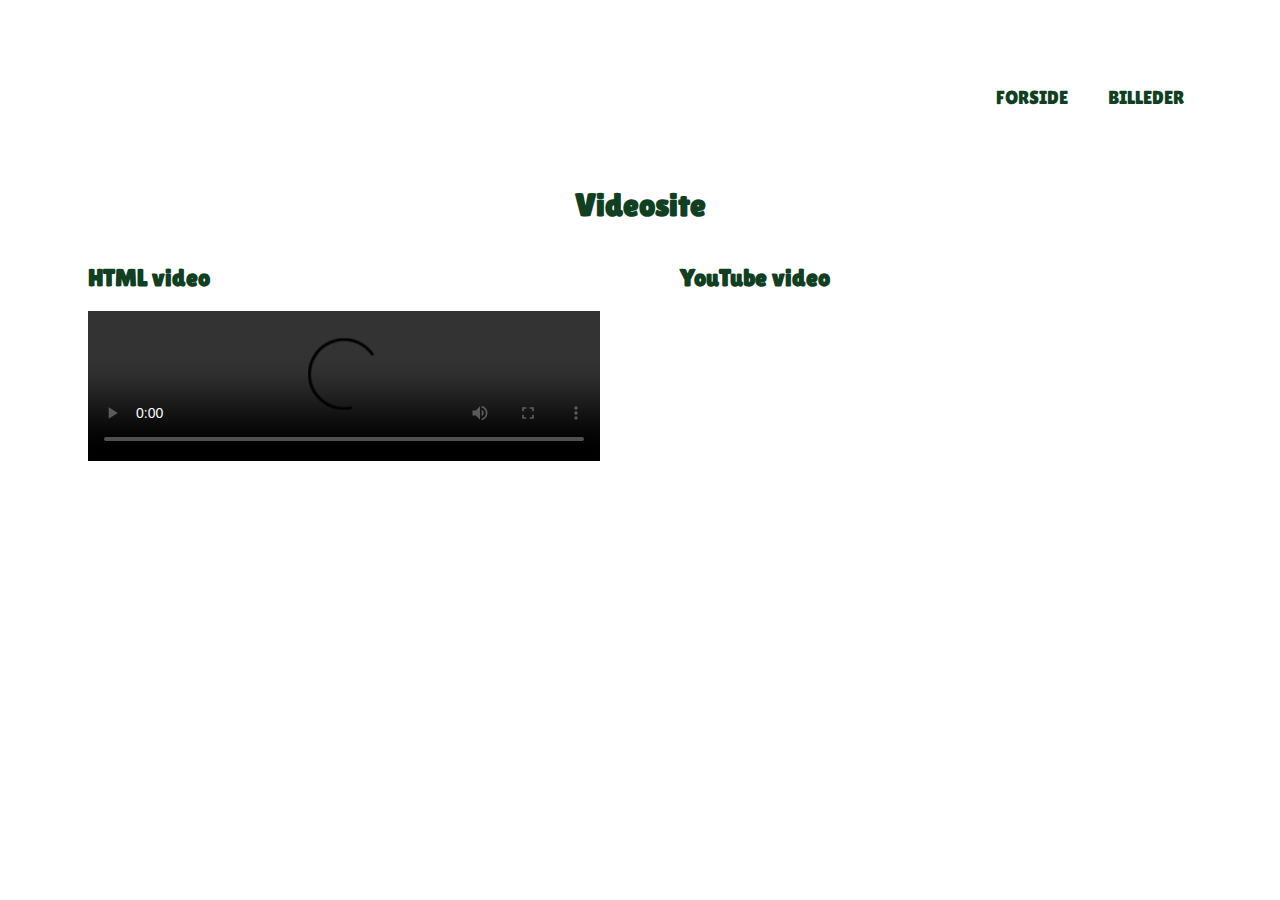
==== index.html @ f4580a78 "første udkast" ====
<!DOCTYPE html>
<html lang="en">

<head>
    <meta charset="UTF-8">
    <meta name="viewport" content="width=device-width, initial-scale=1.0">
    <title>Videosite</title>
    <link rel="stylesheet" href="styles.css">
    <link href="https://fonts.googleapis.com/css2?family=Lilita+One&display=swap" rel="stylesheet">
</head>

<body>
    <header>
        <nav>

            <ul>
                <li><a href="index.html">Forside</a></li>
                <li><a href="billeder.html">Billeder</a></li>
            </ul>
        </nav>
    </header>

    <main>
        <h1>Videosite</h1>
        <div class="videoer">
            <div>
                <h2>HTML video</h2>
                <video controls src="https://anikaborup.dk/kea/05_indhold/videosite/videosite.mp4"
                    class="htmlvideo"></video>
            </div>

            <div>
                <h2>YouTube video</h2>
                <div class="youtube">
                    <iframe width="560" height="315" src="https://www.youtube.com/embed/TEyDaWFEWNg?si=AO7dOUficH0cbep-"
                        title="YouTube video player" frameborder="0"
                        allow="accelerometer; autoplay; clipboard-write; encrypted-media; gyroscope; picture-in-picture; web-share"
                        allowfullscreen class="youtubevideo"></iframe>

                </div>
            </div>
        </div>


    </main>

</body>

</html>
---- styles.css ----
header {
  margin-top: 20px;
  margin-bottom: 40px;
  display: flex;
  align-items: center;
  justify-content: flex-end;
  padding-left: 7%;
  padding-right: 7%;
}

header img {
  max-width: 100%;
  width: 50%;
  position: absolute;
  bottom: 80%;
  left: 5%;
  background-size: cover;
}

nav {
  list-style: none;
  font-weight: 400;
  text-transform: uppercase;

  line-height: 300%;
  font-size: 120%;
}

ul {
  display: flex;
  justify-content: space-between;
  justify-content: flex-end;
  gap: 40px;
  padding-top: 13%;
  font-family: "Lilita One", sans-serif;
}

a {
  text-decoration: none;
  color: #104021;
}

li {
  list-style: none;
}

a:hover {
  font-weight: 600;
  color: #38230d;
}

h1 {
  text-align: center;
  font-family: "Lilita One", sans-serif;
  color: #104021;
}

.videoer {
  display: grid;
  grid-template-columns: 1fr 1fr;
  margin-left: 5rem;
  margin-right: 5rem;
  gap: 5rem;
  font-family: "Lilita One", sans-serif;
  color: #104021;
}

.htmlvideo {
  width: 100%;
}

.youtubevideo {
  position: absolute;
  inset: 0;
  height: 100%;
  width: 100%;
}

.youtube {
  position: relative;
  width: 100%;
  height: 0;

  padding-top: calc(100% / (16 / 9));
}

.bill {
  width: 100%;
}

.billeder {
  display: grid;
  grid-template-columns: 1fr 1fr;
  gap: 2rem;
  margin-left: 5rem;
  margin-right: 5rem;
  font-family: "Lilita One", sans-serif;
  color: #104021;
}
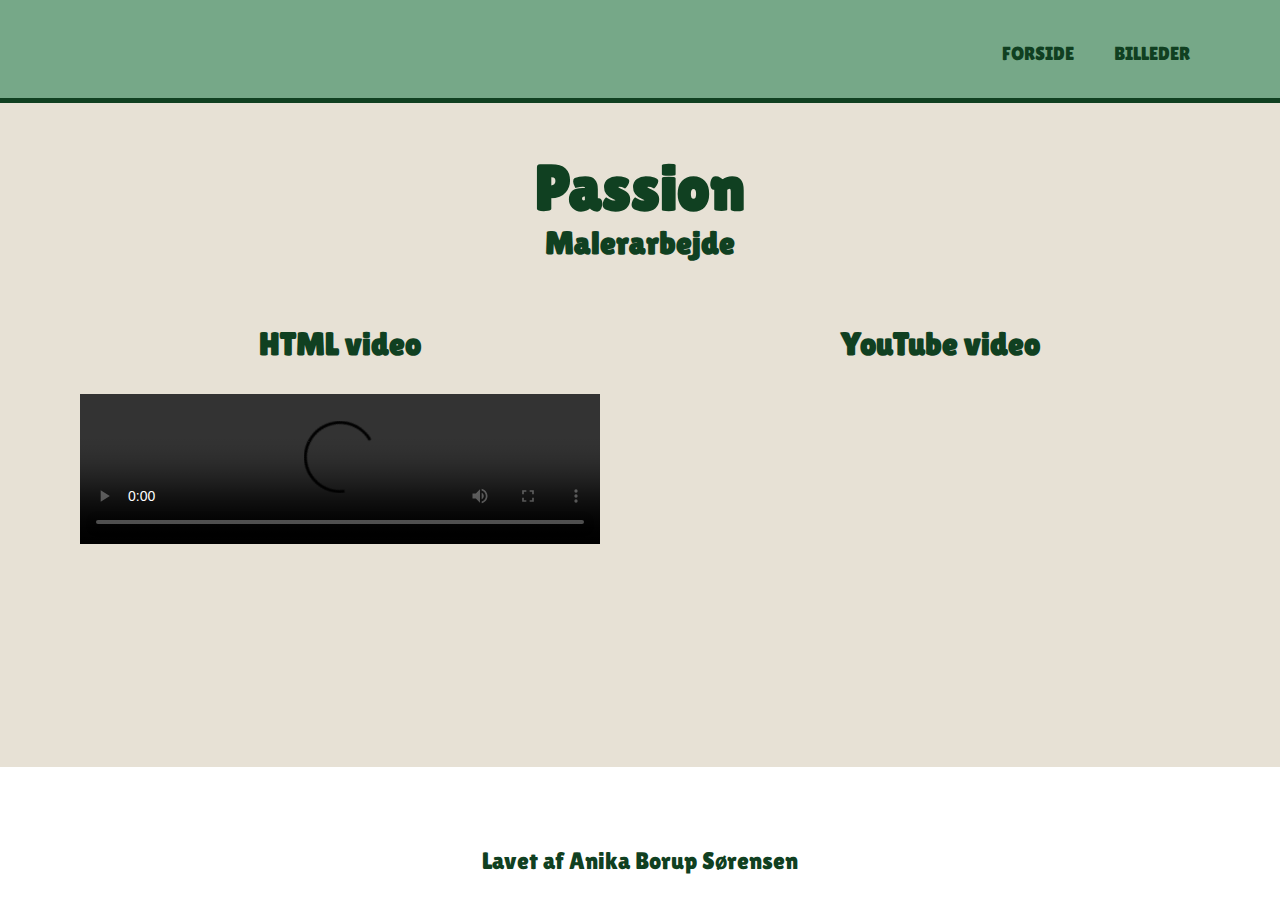
==== commit 037006ae: "hjemmeside forandringer" ====
--- a/index.html
+++ b/index.html
@@ -21,16 +21,17 @@
     </header>
 
     <main>
-        <h1>Videosite</h1>
+        <h1>Passion</h1>
+        <h2>Malerarbejde</h2>
         <div class="videoer">
             <div>
-                <h2>HTML video</h2>
+                <h3>HTML video</h3>
                 <video controls src="https://anikaborup.dk/kea/05_indhold/videosite/videosite.mp4"
                     class="htmlvideo"></video>
             </div>
 
             <div>
-                <h2>YouTube video</h2>
+                <h3>YouTube video</h3>
                 <div class="youtube">
                     <iframe width="560" height="315" src="https://www.youtube.com/embed/TEyDaWFEWNg?si=AO7dOUficH0cbep-"
                         title="YouTube video player" frameborder="0"
@@ -44,6 +45,11 @@
 
     </main>
 
+    <Footer>
+        <p>Lavet af Anika Borup Sørensen</p>
+
+    </Footer>
+
 </body>
 
 </html>--- a/styles.css
+++ b/styles.css
@@ -1,11 +1,20 @@
+* {
+  margin: 0;
+  padding: 0;
+  box-sizing: border-box;
+}
+
 header {
-  margin-top: 20px;
-  margin-bottom: 40px;
+  padding-top: 1px;
+  padding-bottom: 15px;
   display: flex;
   align-items: center;
   justify-content: flex-end;
   padding-left: 7%;
   padding-right: 7%;
+  /* background-color: rgb(248, 194, 93); */
+  border-bottom: 5px solid #104021;
+  background-color: #76a888;
 }
 
 header img {
@@ -53,6 +62,24 @@
   text-align: center;
   font-family: "Lilita One", sans-serif;
   color: #104021;
+  padding-top: 3rem;
+  font-size: 4rem;
+}
+
+h2 {
+  text-align: center;
+  font-family: "Lilita One", sans-serif;
+  color: #104021;
+  font-size: 2rem;
+}
+
+h3 {
+  text-align: center;
+  font-family: "Lilita One", sans-serif;
+  color: #104021;
+  margin-bottom: 2rem;
+  margin-top: 2rem;
+  font-size: 2rem;
 }
 
 .videoer {
@@ -61,8 +88,11 @@
   margin-left: 5rem;
   margin-right: 5rem;
   gap: 5rem;
-  font-family: "Lilita One", sans-serif;
-  color: #104021;
+
+  padding-bottom: 5rem;
+  padding-top: 2rem;
+  text-align: center;
+  font-size: 1.5rem;
 }
 
 .htmlvideo {
@@ -97,3 +127,16 @@
   font-family: "Lilita One", sans-serif;
   color: #104021;
 }
+
+footer {
+  font-family: "Lilita One", sans-serif;
+  color: #104021;
+  text-align: center;
+  margin-top: 5rem;
+  margin-bottom: 3rem;
+  font-size: 1.5rem;
+}
+
+main {
+  background-color: rgb(231, 225, 213);
+}
